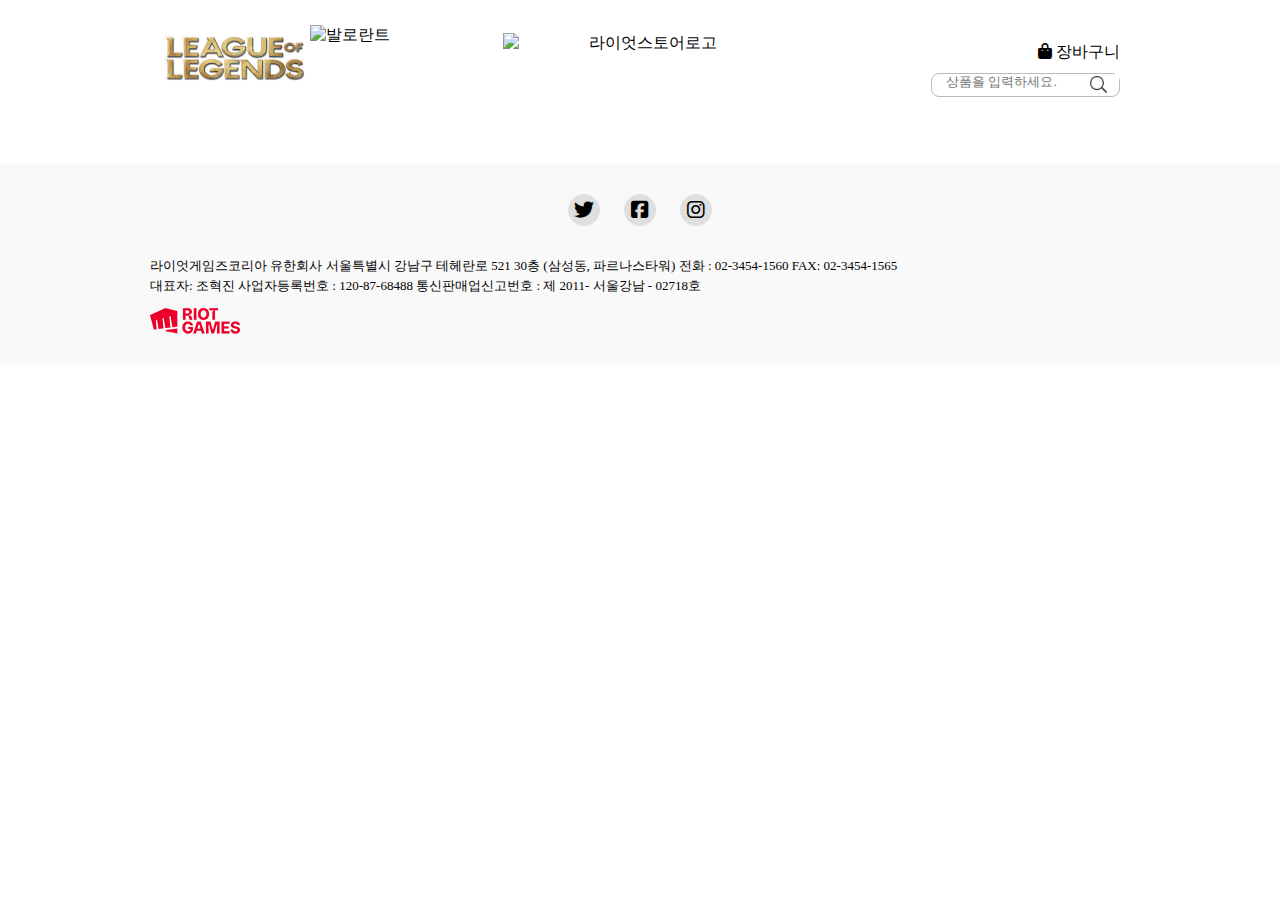
==== cart.html @ 443ba1c2 "장바구니 추가" ====
<!DOCTYPE html>
<html lang="ko">
  <head>
    <meta charset="UTF-8" />
    <meta name="viewport" content="width=device-width, initial-scale=1.0" />
    <title>Document</title>
    <link rel="stylesheet" href="./css/detail.css" />
    <link rel="stylesheet" href="./css/hf.css" />
    <link
      rel="stylesheet"
      href="https://cdnjs.cloudflare.com/ajax/libs/font-awesome/6.4.2/css/all.min.css"
    />
    <script
      src="https://cdnjs.cloudflare.com/ajax/libs/jquery/1.12.4/jquery.min.js"
      integrity="sha512-jGsMH83oKe9asCpkOVkBnUrDDTp8wl+adkB2D+//JtlxO4SrLoJdhbOysIFQJloQFD+C4Fl1rMsQZF76JjV0eQ=="
      crossorigin="anonymous"
      referrerpolicy="no-referrer"
    ></script>
    <link rel="preconnect" href="https://fonts.googleapis.com" />
    <link rel="preconnect" href="https://fonts.gstatic.com" crossorigin />
    <link
      href="https://fonts.googleapis.com/css2?family=Noto+Sans+KR&display=swap"
      rel="stylesheet"
    />
  </head>
  <body>
    <div class="wrap_head"></div>

    <div></div>

    <div class="store_footer"></div>

    <script src="./js/common.js"></script>
  </body>
</html>
---- css/detail.css ----
@charset "UTF-8";
/* detail css */
* {
  padding: 0;
  margin: 0;
}
ul,
li {
  list-style: none;
}

.row {
  max-width: 980px;
  margin: 0 auto;
  padding: 0 10px;
}
/* 상품상세페이지 상단 */
.detail {
  display: flex;
  justify-content: space-between;
  border-top: 4px solid #000;
  padding-top: 30px;
}
.detail .title_store {
  padding-bottom: 10px;
}
.detail .title_store span {
  padding-right: 3px;
}
.detail .title_store .accent {
  color: #0231a6;
}
.detail .title_store .fa-house {
  color: #bbb;
}
.product_ifm {
  width: 1000px;
}
.product_img img {
  width: 550px;
  height: 600px;
}
.title_price {
  display: flex;
  justify-content: space-between;
  font-size: 30px;
  margin-bottom: 27px;
}
.icon .fa-heart:hover {
  color: red;
  transition: 0.5s;
}
.icon .fa-share-nodes:hover {
  color: red;
  transition: 0.5s;
}
.title_coupon {
  font-size: 13px;
  display: flex;
  justify-content: space-between;
  border: 1px solid #757575;
  height: 40px;
  line-height: 40px;
  padding: 0 15px;
  margin-bottom: 15px;
  border-radius: 10px;
  align-items: center;
}
.title_coupon .coupon1 {
  border: 1px solid #000;
  box-sizing: border-box;
  height: 30px;
  line-height: 30px;
  font-size: 12px;
  width: 80px;
  text-align: center;
  cursor: pointer;
}
.title_coupon .coupon1:hover {
  background-color: blueviolet;
  color: #fff;
  transition: 0.5s;
}
.title_coupon .accent_red {
  color: red;
}

.title_daytext {
  line-height: 40px;
  display: block;
  border-top: 1px solid #f0f0f0;
  line-height: 40px;
  box-shadow: 5px 5px #f0f0f0;
  border-radius: 10px;
  padding-left: 10px;
  margin-bottom: 10px;
}
.title_daybox {
  border: 1px solid #f0f0f0;
  margin-bottom: 10px;
  background-color: #f9f9f9;
  box-shadow: 5px 5px #f0f0f0;
}
.dday {
  width: 180px;
  text-align: center;
}
.ddday {
  width: 250px;
}
.dayday1 {
  line-height: 100px;
  font-weight: bold;
}
.dayday2 {
  line-height: 100px;
  text-align: center;
  font-size: 11px;
}
.title_daybox .dayday {
  display: flex;
  height: 100px;
  justify-content: space-between;
}
.ddday .gauge {
  font-size: 13px;
}
.ddday span {
  display: inline-block;
}
.title_daybox .dayinfo {
  border-top: 1px solid #f0f0f0;
  font-size: 11px;
  line-height: 30px;
  text-align: center;
}

/* 목록 */
.title_name {
  display: block;
  border-top: 1px solid #f0f0f0;
  line-height: 40px;
  box-shadow: 5px 5px #f0f0f0;
  border-radius: 10px;
  padding-left: 10px;
  margin-bottom: 10px;
}
.title_name .accent {
  color: blueviolet;
}
.title_name:last-child {
  border-bottom: 1px solid #f0f0f0;
}

.banner {
  position: relative;
  text-align: center;
}
.banner img {
  width: 400px;
}
.tab ul {
  display: flex;
  color: #fff;
  background-color: #333333;
  margin: 50px 0 10px 0;
  height: 60px;
  text-align: center;
  align-items: center;
  font-size: 21px;
  justify-content: center;
  padding: 0 100px;
  border: 1px solid #000;
  font-family: "Noto Sans KR", sans-serif;
}
.tab ul li {
  padding: 0 50px 5px 50px;
  letter-spacing: 3px;
  height: inherit;
  line-height: 60px;
}
.tab ul li a {
  display: inline-block;
  height: inherit;
}
.tab ul li a:hover {
  border-bottom: 5px solid #e63740;
}
.tab span {
  padding: 0px 30px;
}

.detail_photo img {
  width: 980px;
}
.total {
  display: flex;
  justify-content: space-between;
  border-top: 1px solid #f0f0f0;
  border-bottom: 1px solid #f0f0f0;
  padding: 10px 0;
}
.result {
  background-color: #f9f9f9;
  padding: 0px 10px;
  margin-bottom: 20px;
  box-shadow: 5px 5px #f0f0f0;
  font-family: "Noto Sans KR", sans-serif;
}
.item_result {
  display: flex;
}
.total .item_result input {
  width: 45px;
  height: 32px;
  border: 1px solid #ddd;
}
.item_result button {
  background-color: #fff;
  border: 1px solid #ddd;
  font-size: 25px;
  width: 35px;
  height: 34px;
}
.item_result .item_minus {
  border-radius: 10px 0px 0px 10px;
}
.item_result .item_plus {
  border-radius: 0px 10px 10px 0px;
}
.item_number {
  height: 50px;
  line-height: 50px;
  letter-spacing: 10px;
  font-weight: 500;
  font-size: 18px;
}
.price_result {
  font-size: 25px;
  font-weight: bold;
  line-height: 30px;
  content: "";
}

.total_price {
  height: 70px;
  line-height: 70px;
  text-align: right;
  font-size: 35px;
  font-weight: bold;
}

/* 버튼 */
.btn {
  display: flex;
  justify-content: space-between;
}
.btn button {
  border-radius: 10px;
  border: 1px solid #e63740;
  font-size: 16px;
  height: 40px;
  font-weight: bold;
  font-family: "Noto Sans KR", sans-serif;
  line-height: 25px;
}
.btn .gift {
  width: 110px;
  color: #e63740;
  background-color: rgba(0, 0, 0, 0);
}
.btn .cart {
  color: #e63740;
  width: 150px;
  background-color: rgba(0, 0, 0, 0);
}
.btn .buy {
  width: 150px;
  background-color: #e63740;
  color: #fff;
}
---- css/hf.css ----
@charset "UTF-8";
* {
  padding: 0;
  margin: 0;
}
a {
  text-decoration: none;
  color: inherit;
}
input:focus {
  outline: none;
}
/* header */
.wrap_head {
  background-color: #fff;
  max-width: 980px;
  margin: 0 auto;
  position: relative;
  z-index: 10;
  overflow: hidden;
  height: 104px;
}
.store_bag {
  position: absolute;
  top: 40%;
  right: 0;
  padding-right: 10px;
  padding-bottom: 10px;
}
/* input 박스  */
.wrap_head .search_box {
  position: absolute;
  top: 100%;
  right: 0;
  height: 24px;
  box-sizing: border-box;
  margin-right: 10px;
  border: 1px solid #bbb;
  border-radius: 8px;
  font-size: 14px;
  padding-left: 10px;
}
.wrap_head .search_box img {
  position: absolute;
  width: 17px;
  top: 2px;
  right: 12px;
  margin: 0;
}
.wrap_head .lol_logo {
  display: flex;
}
.wrap_head .lol_logo img:first-child {
  padding-left: 10px;
}
/* 리그오브레전드 로고 */
#riot-store {
  position: absolute;
  top: 32px;
  left: 0px;
  width: 150px;
  height: 52px;
}
/* 발로란트 로고 */
#Valorant {
  position: absolute;
  top: 25px;
  left: 150px;
  width: 90px;
  height: 62.63px;
}
/* 라이엇스토어 로고 */
#riot-store_logo {
  display: inline-block;
  max-width: 467px;
  padding-top: 33px;
  padding-bottom: 20px;
  margin: 0 auto;
  text-align: center;
  position: relative;
}
/* 라이엇스토어 로고이미지 크기 */
.wrap_head .lol_logo .riot-store_logoimg {
  display: inline-block;
  width: 285px;
}
/* footer */
.store_footer {
  margin: 0 auto;
  padding: 30px 0px 0px 0px;
  text-align: center;
}
.store_footer_inner {
  background-color: #f9f9f9;
  padding: 30px 0;
}
.store_footer_inner address {
  font-style: normal;
  width: 980px;
  text-align: left;
  display: inline-block;
}
.store_footer_inner .sns .blind {
  position: absolute;
  width: 0px;
  height: 0px;
  overflow: hidden;
  text-indent: -9999px;
  line-height: 0px;
  font-size: 0px;
  text-align: center;
}
.store_footer_inner .sns {
  padding-bottom: 30px;
}
.store_footer_inner .sns a {
  display: inline-block;
  font-size: 20px;
  width: 32px;
  height: 32px;
  line-height: 32px;
  border-radius: 50%;
  background: rgba(0, 0, 0, 0.1);
  margin: 0 10px;
}
.store_footer_inner .info {
  line-height: 20px;
  font-size: 13px;
}
.store_footer_inner .info img {
  padding-top: 10px;
  display: block;
  text-align: center;
}
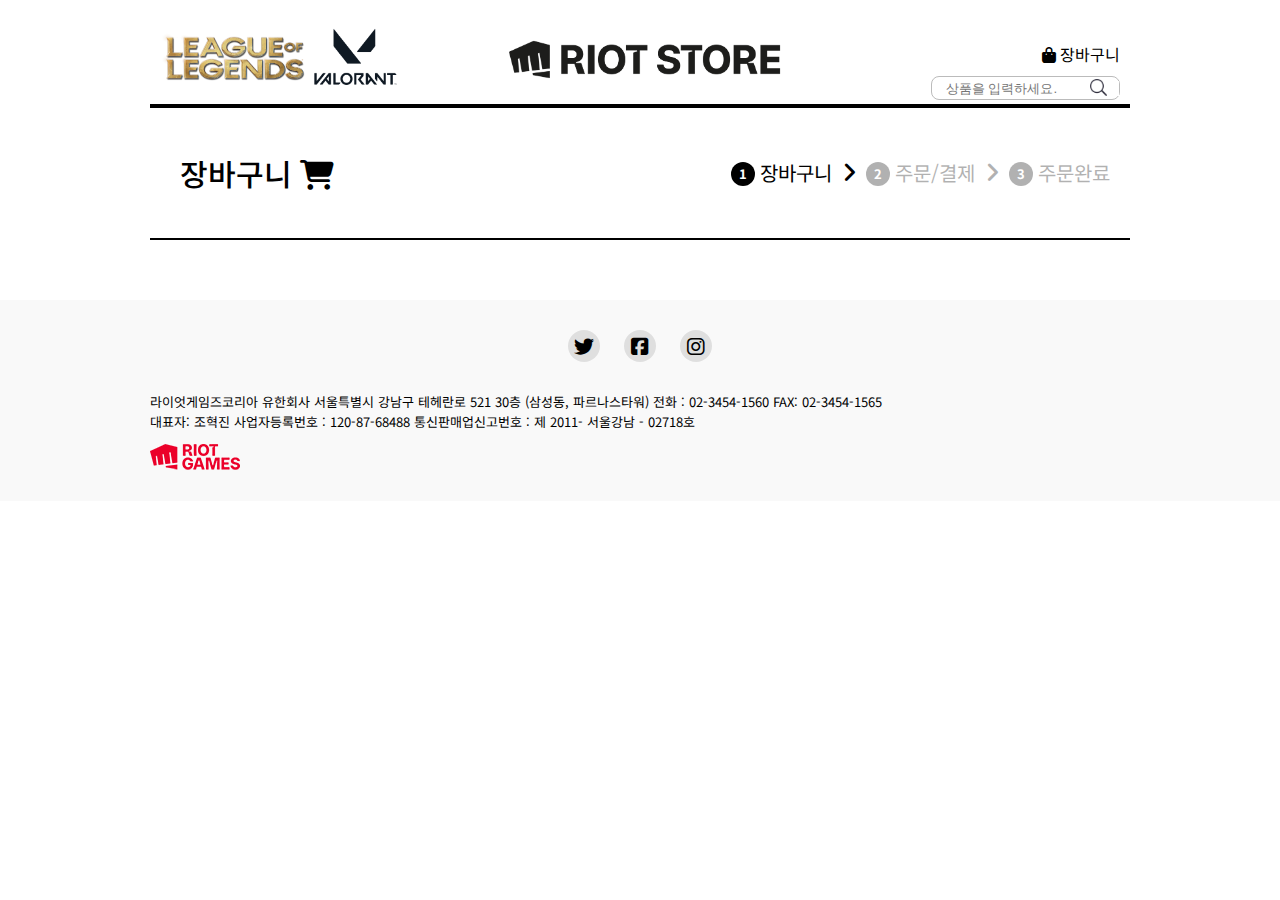
==== commit 4de21988: "HTML 수정" ====
--- a/cart.html
+++ b/cart.html
@@ -4,7 +4,7 @@
     <meta charset="UTF-8" />
     <meta name="viewport" content="width=device-width, initial-scale=1.0" />
     <title>Document</title>
-    <link rel="stylesheet" href="./css/detail.css" />
+    <link rel="stylesheet" href="./css/cart.css" />
     <link rel="stylesheet" href="./css/hf.css" />
     <link
       rel="stylesheet"
@@ -26,10 +26,57 @@
   <body>
     <div class="wrap_head"></div>
 
-    <div></div>
+    <div class="cart_box row">
+      <div class="cart_header">
+        <div>
+          <h2>장바구니 <i class="fa-solid fa-cart-shopping"></i></h2>
+        </div>
+        <div class="step">
+          <ul>
+            <li class="onestep">
+              <span>장바구니</span><i class="fa-solid fa-angle-right"></i>
+            </li>
+            <li class="twostep">
+              <span>주문/결제</span><i class="fa-solid fa-angle-right"></i>
+            </li>
+            <li class="threestep"><span>주문완료</span></li>
+          </ul>
+        </div>
+      </div>
+      <section class="cart_section">
+        <div class="cart_Info">
+          <!-- <table border="1">
+            <colgroup>
+              <col />
+              <col />
+              <col />
+              <col />
+              <col />
+            </colgroup>
+            <thead>
+              <th>상품이미지</th>
+              <th>상품정보</th>
+              <th>수량</th>
+              <th>금액</th>
+              <th>선택</th>
+            </thead>
+            <tbody>
+              <tr>
+                <td>상품이미지</td>
+                <td>상품정보</td>
+                <td>수량</td>
+                <td>금액</td>
+                <td>선택</td>
+              </tr>
+            </tbody>
+          </table> -->
+        </div>
+      </section>
+    </div>
 
     <div class="store_footer"></div>
 
     <script src="./js/common.js"></script>
+    <script src="./js/cart.js"></script>
   </body>
 </html>
--- a/css/cart.css
+++ b/css/cart.css
@@ -0,0 +1,101 @@
+@charset "UTF-8";
+
+body {
+  font-family: "Noto Sans KR", sans-serif;
+}
+.cart_header h2 {
+  padding-left: 30px;
+  font-size: 30px;
+  font-weight: 500;
+  height: 50px;
+  line-height: 30px;
+}
+.cart_header {
+  border-top: 4px solid #000;
+  display: flex;
+  justify-content: space-between;
+  padding-top: 50px;
+  padding-bottom: 30px;
+}
+
+.step {
+  font-size: 20px;
+}
+.step ul {
+  display: flex;
+}
+/* .onestep {
+  color: red;
+} */
+.step li span {
+  margin-right: 10px;
+}
+.step li {
+  display: flex;
+  font-size: 20px;
+  margin-right: 10px;
+  align-items: center;
+}
+.step li i {
+  font-size: 23px;
+}
+.step li::before {
+  align-items: center;
+  font-size: 13px;
+  display: inline-block;
+  font-weight: bold;
+  width: 24px;
+  height: 24px;
+  line-height: 24px;
+  text-align: center;
+  background-color: #000;
+  border-radius: 50%;
+  color: #fff;
+  margin-right: 5px;
+  margin-top: 3px;
+}
+
+.twostep,
+.threestep {
+  opacity: 0.3;
+}
+.onestep::before {
+  content: "1";
+}
+.twostep::before {
+  content: "2";
+}
+.threestep::before {
+  content: "3";
+}
+.cart_section table {
+  width: 100%;
+  height: 300px;
+  border-collapse: collapse;
+  table-layout: fixed;
+}
+.cart_section table td {
+  text-align: center;
+}
+.cart_section col:nth-child(1) {
+  width: 300px;
+}
+.cart_section col:nth-child(2) {
+  width: auto;
+}
+.cart_section col:nth-child(3) {
+  width: 100px;
+}
+.cart_section col:nth-child(4) {
+  width: 100px;
+}
+.cart_section col:nth-child(5) {
+  width: 100px;
+}
+
+.cart_section {
+  border: 1px solid #000;
+}
+.cart_section table th {
+  padding: 15px 0;
+}
--- a/css/hf.css
+++ b/css/hf.css
@@ -3,9 +3,18 @@
   padding: 0;
   margin: 0;
 }
+.row {
+  max-width: 980px;
+  margin: 0 auto;
+  padding: 0 10px;
+}
 a {
   text-decoration: none;
   color: inherit;
+}
+ul,
+li {
+  list-style: none;
 }
 input:focus {
   outline: none;
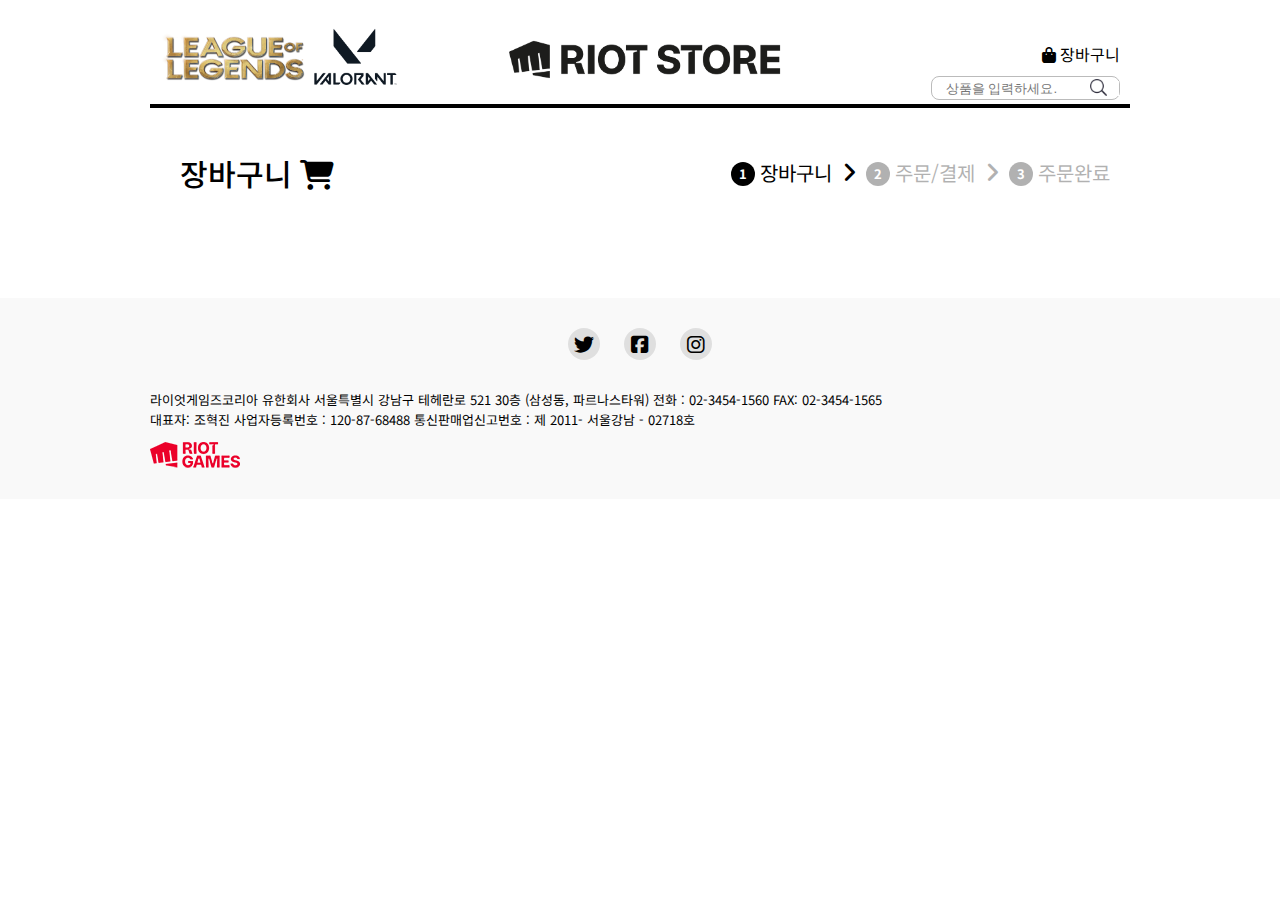
==== commit 016cd956: "HTML 수정" ====
--- a/cart.html
+++ b/cart.html
@@ -43,34 +43,10 @@
           </ul>
         </div>
       </div>
+
       <section class="cart_section">
-        <div class="cart_Info">
-          <!-- <table border="1">
-            <colgroup>
-              <col />
-              <col />
-              <col />
-              <col />
-              <col />
-            </colgroup>
-            <thead>
-              <th>상품이미지</th>
-              <th>상품정보</th>
-              <th>수량</th>
-              <th>금액</th>
-              <th>선택</th>
-            </thead>
-            <tbody>
-              <tr>
-                <td>상품이미지</td>
-                <td>상품정보</td>
-                <td>수량</td>
-                <td>금액</td>
-                <td>선택</td>
-              </tr>
-            </tbody>
-          </table> -->
-        </div>
+        <p></p>
+        <div class="cart_Info"></div>
       </section>
     </div>
 
--- a/css/cart.css
+++ b/css/cart.css
@@ -17,16 +17,68 @@
   padding-top: 50px;
   padding-bottom: 30px;
 }
-
+table {
+  border-collapse: collapse;
+}
+table img {
+  width: 100%;
+}
+table .item__input {
+  width: 30px;
+  text-align: center;
+  font-weight: bold;
+  font-size: 15px;
+  border: 1px solid #ddd;
+}
+table thead tr {
+  border-top: 3px solid #000;
+  border-bottom: 3px solid #000;
+}
+table tbody tr {
+  border-bottom: 2px solid rgba(0, 0, 0, 0.2);
+}
+table tbody tr td {
+  border-left: 2px solid rgba(0, 0, 0, 0.2);
+}
+table tbody tr td:first-child {
+  border-left: none;
+}
+
+table .price_pm {
+  display: flex;
+  justify-content: center;
+  text-align: center;
+}
+table .price_pm button {
+  background-color: #fff;
+  border: 1px solid #ddd;
+}
+table .price_pm .item__plus {
+  width: 30px;
+  height: 30px;
+  line-height: 25px;
+  font-size: 25px;
+}
+table .price_pm .item__minus {
+  width: 30px;
+  height: 30px;
+  line-height: 20px;
+  font-size: 25px;
+}
+table .price_pm button:hover {
+  background-color: #000;
+  color: #fff;
+}
+
+table .pp::after {
+  content: "원";
+}
 .step {
   font-size: 20px;
 }
 .step ul {
   display: flex;
 }
-/* .onestep {
-  color: red;
-} */
 .step li span {
   margin-right: 10px;
 }
@@ -78,13 +130,13 @@
   text-align: center;
 }
 .cart_section col:nth-child(1) {
-  width: 300px;
+  width: 250px;
 }
 .cart_section col:nth-child(2) {
   width: auto;
 }
 .cart_section col:nth-child(3) {
-  width: 100px;
+  width: 120px;
 }
 .cart_section col:nth-child(4) {
   width: 100px;
@@ -93,9 +145,77 @@
   width: 100px;
 }
 
-.cart_section {
-  border: 1px solid #000;
-}
 .cart_section table th {
   padding: 15px 0;
 }
+
+.remove {
+  width: 25px;
+  height: 25px;
+  line-height: 23px;
+  font-size: 18px;
+  border-radius: 50%;
+  background-color: #000;
+  color: #fff;
+}
+.remove:hover {
+  color: #000;
+  background-color: #fff;
+}
+.pp,
+.np {
+  font-weight: bold;
+}
+.np {
+  font-size: 18px;
+}
+.pp {
+  font-size: 15px;
+}
+tfoot {
+  height: 100px;
+  font-size: 26px;
+  border-top: 3px solid #000;
+  border-bottom: 3px solid #000;
+  font-weight: bold;
+}
+tfoot i {
+  margin: 0 10px;
+}
+tfoot span::after {
+  content: "원";
+}
+.buy_btn {
+  text-align: center;
+  border: none;
+  margin-top: 30px;
+}
+.buy_btn button {
+  width: 250px;
+  height: 80px;
+  line-height: 70px;
+  font-size: 27px;
+  background-color: #fff;
+  color: #e63740;
+  border: 1px solid #e63740;
+  border-radius: 10px;
+  font-weight: bold;
+}
+.buy_btn button:hover {
+  background-color: #e63740;
+  color: #fff;
+}
+.pTotal {
+  font-weight: bold;
+}
+.pTotal::after {
+  content: "원";
+}
+
+.cart_Info p {
+  text-align: center;
+  height: 300px;
+  line-height: 300px;
+  font-size: 25px;
+  font-weight: bold;
+}
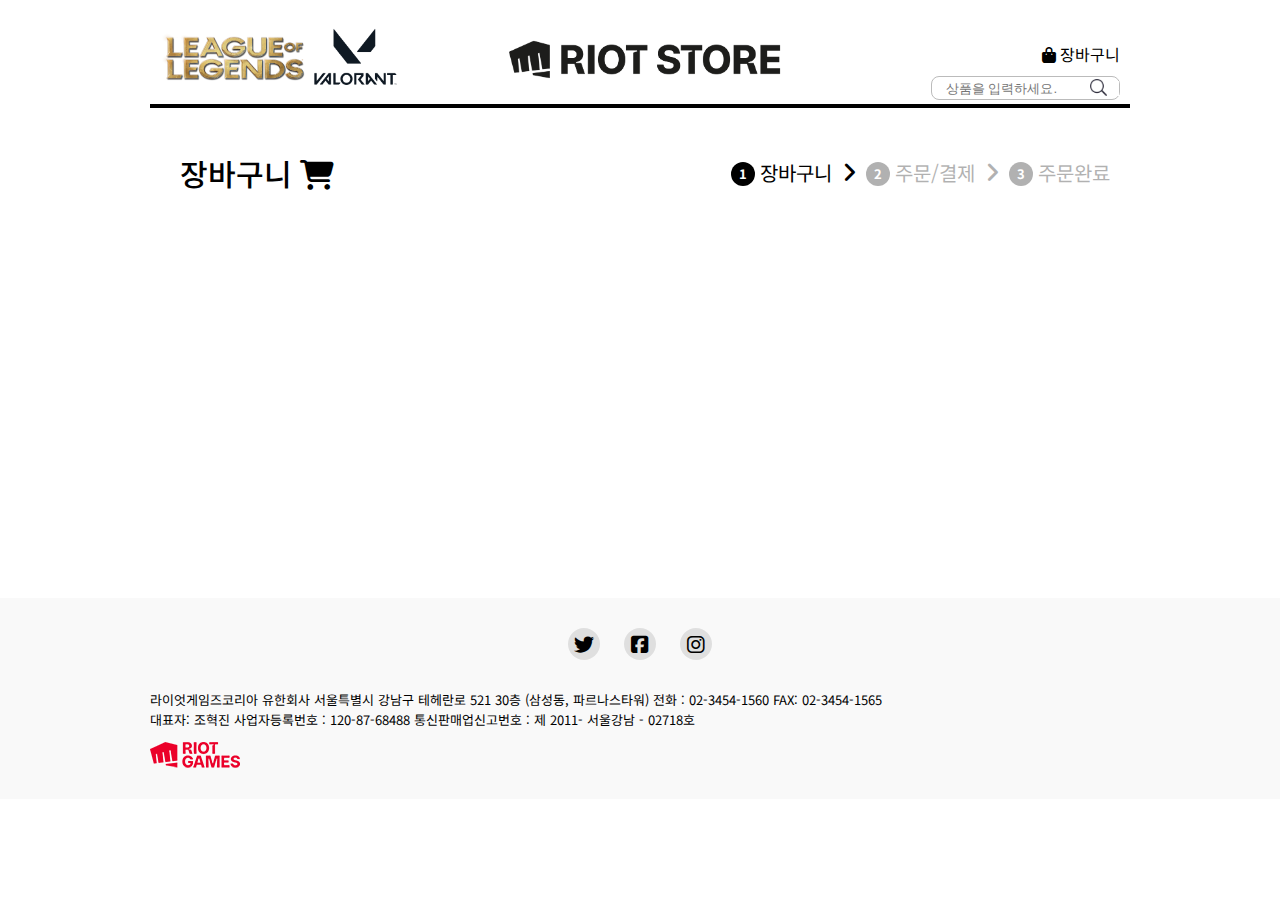
==== commit e0fb30cd: "HTML 변경" ====
--- a/cart.html
+++ b/cart.html
@@ -45,14 +45,15 @@
       </div>
 
       <section class="cart_section">
-        <p></p>
-        <div class="cart_Info"></div>
+        <div class="cart_Info">
+          <p></p>
+        </div>
       </section>
     </div>
 
     <div class="store_footer"></div>
 
-    <script src="./js/common.js"></script>
+    <script src="./js/cart_common.js"></script>
     <script src="./js/cart.js"></script>
   </body>
 </html>
